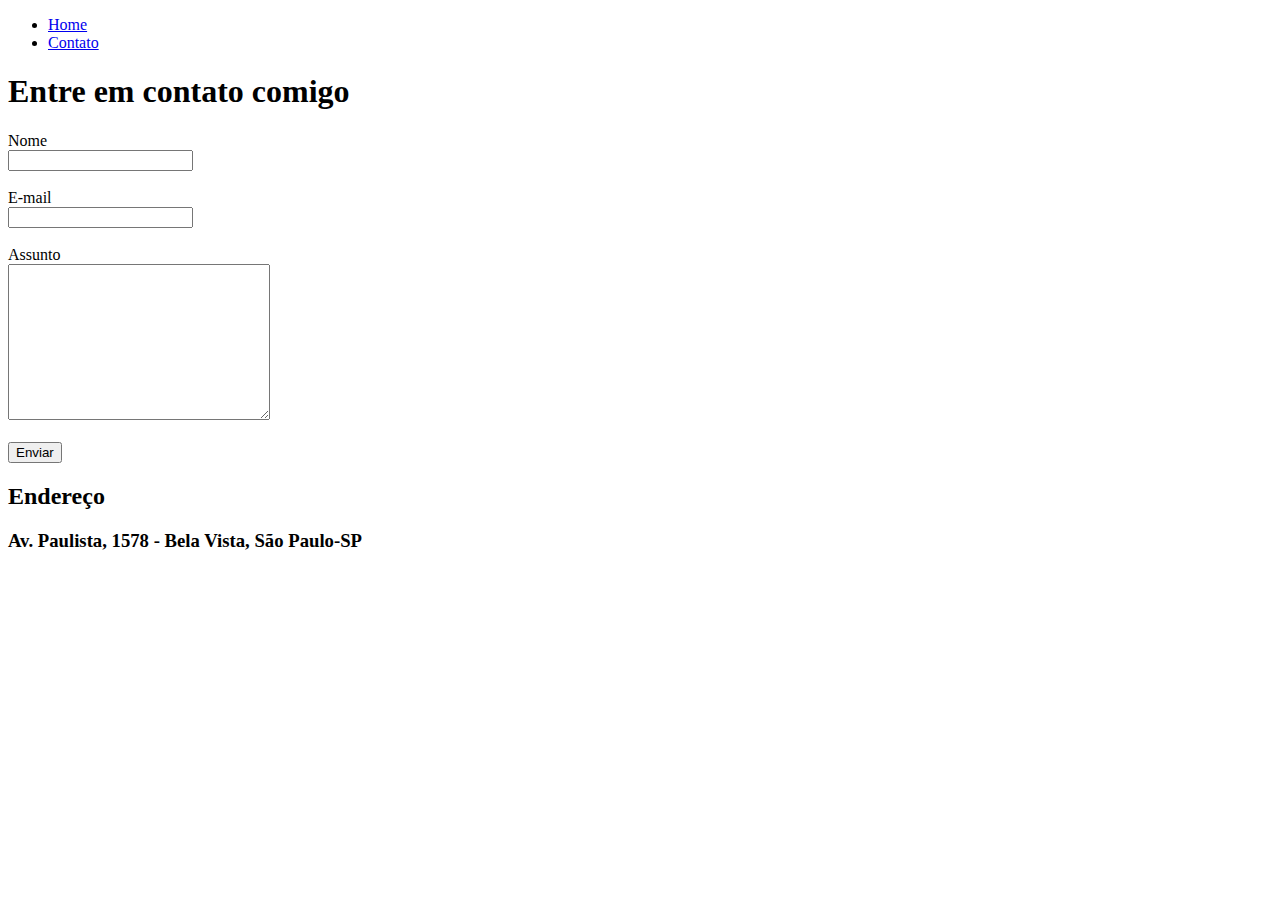
==== contato.html @ 28476d76 "Página HTML" ====
<!DOCTYPE html>
<html lang="pt-br">

<head>
    <meta charset="UTF-8">
    <meta name="viewport" content="width=device-width, initial-scale=1.0">
    <title>Contato</title>
</head>

<body>
    <ul>
        <li> <a href="index.html" target="_blank"> Home</a></li>
        <li> <a href="contato.html" target="_blank">Contato</a></li>
    </ul>

    <h1>Entre em contato comigo</h1>

    <form>
        <label for="nome">Nome</label><br>
        <input type="text" id="nome">
        <br>
        <br>
        <label for="email">E-mail</label><br>
        <input type="email" id="email">
        <br>
        <br>
        <label for="assunto">Assunto</label><br>
        <textarea name="assunto" id="assunto" cols="30" rows="10"></textarea>
        <br>
        <br>
        <button>Enviar</button>
    </form>    
<h2>Endereço</h2>
<h3>Av. Paulista, 1578 - Bela Vista, São Paulo-SP</h3>
    <iframe src="https://www.google.com/maps/embed?pb=!1m14!1m8!1m3!1d14628.782787138132!2d-46.6558819!3d-23.561414!3m2!1i1024!2i768!4f13.1!3m3!1m2!1s0x0%3A0xe904f6a669744da1!2sMuseu%20de%20Arte%20de%20S%C3%A3o%20Paulo%20Assis%20Chateaubriand!5e0!3m2!1spt-BR!2sbr!4v1606621427303!5m2!1spt-BR!2sbr"
     width="400" height="250" frameborder="0" style="border:0;" allowfullscreen="" aria-hidden="false" tabindex="0"></iframe>

</body>

</html>
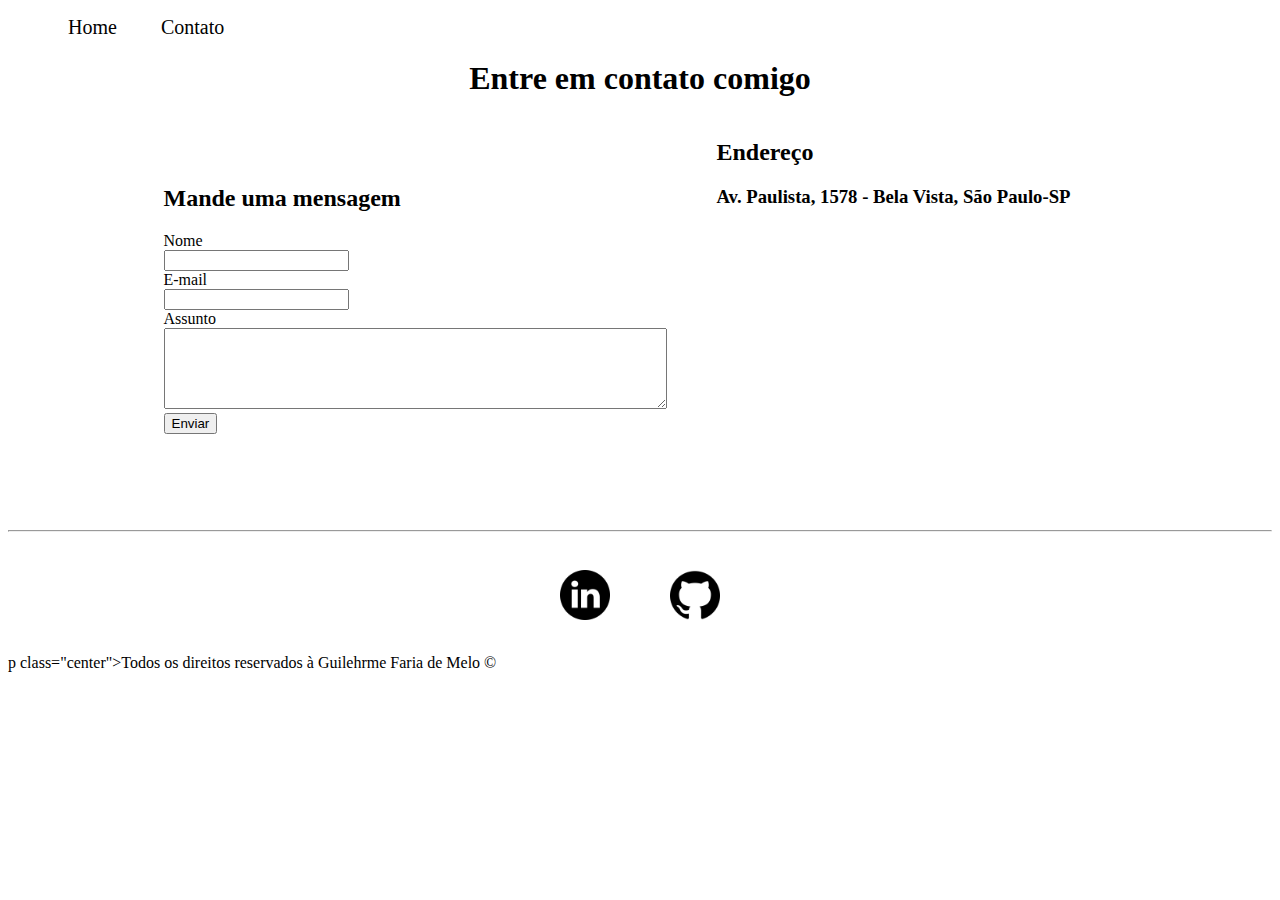
==== commit de6859c1: "Impementação full CSS" ====
--- a/contato.html
+++ b/contato.html
@@ -5,35 +5,70 @@
     <meta charset="UTF-8">
     <meta name="viewport" content="width=device-width, initial-scale=1.0">
     <title>Contato</title>
+    <link rel="stylesheet" href="assets/css/style.css">
+
+
 </head>
 
 <body>
-    <ul>
+    <ul id="menu">
         <li> <a href="index.html" target="_blank"> Home</a></li>
         <li> <a href="contato.html" target="_blank">Contato</a></li>
     </ul>
 
-    <h1>Entre em contato comigo</h1>
 
-    <form>
-        <label for="nome">Nome</label><br>
-        <input type="text" id="nome">
-        <br>
-        <br>
-        <label for="email">E-mail</label><br>
-        <input type="email" id="email">
-        <br>
-        <br>
-        <label for="assunto">Assunto</label><br>
-        <textarea name="assunto" id="assunto" cols="30" rows="10"></textarea>
-        <br>
-        <br>
-        <button>Enviar</button>
-    </form>    
-<h2>Endereço</h2>
-<h3>Av. Paulista, 1578 - Bela Vista, São Paulo-SP</h3>
-    <iframe src="https://www.google.com/maps/embed?pb=!1m14!1m8!1m3!1d14628.782787138132!2d-46.6558819!3d-23.561414!3m2!1i1024!2i768!4f13.1!3m3!1m2!1s0x0%3A0xe904f6a669744da1!2sMuseu%20de%20Arte%20de%20S%C3%A3o%20Paulo%20Assis%20Chateaubriand!5e0!3m2!1spt-BR!2sbr!4v1606621427303!5m2!1spt-BR!2sbr"
-     width="400" height="250" frameborder="0" style="border:0;" allowfullscreen="" aria-hidden="false" tabindex="0"></iframe>
+    <h1 class="center">Entre em contato comigo</h1>
+
+    <div class="container mb-50">
+
+        <!--/Form-->
+        <div>
+            <form>
+                <h2>Mande uma mensagem</h2>
+                <label for="nome">Nome</label><br>
+                <input type="text" id="nome">
+
+                <br>
+                <label for="email">E-mail</label><br>
+                <input type="email" id="email">
+
+                <br>
+                <label for="assunto">Assunto</label><br>
+                <textarea name="assunto" id="assunto" cols="60" rows="5"></textarea>
+
+                <br>
+                <button>Enviar</button>
+            </form>
+        </div>
+        <!--/Form-->
+
+        <!--Mapa-->
+        <div class="ml-50">
+            <h2>Endereço</h2>
+            <h3>Av. Paulista, 1578 - Bela Vista, São Paulo-SP</h3>
+            <iframe
+                src="https://www.google.com/maps/embed?pb=!1m14!1m8!1m3!1d14628.782787138132!2d-46.6558819!3d-23.561414!3m2!1i1024!2i768!4f13.1!3m3!1m2!1s0x0%3A0xe904f6a669744da1!2sMuseu%20de%20Arte%20de%20S%C3%A3o%20Paulo%20Assis%20Chateaubriand!5e0!3m2!1spt-BR!2sbr!4v1606621427303!5m2!1spt-BR!2sbr"
+                width="400" height="250" frameborder="0" style="border:0;" allowfullscreen="" aria-hidden="false"
+                tabindex="0"></iframe>
+        </div>
+        <!--/Mapa-->
+
+    </div>
+
+    <!--Footer-->
+    <hr>
+    <footer>
+
+        <div class="container">
+            <a href="https://www.linkedin.com/in/guilherme-faria-de-melo-b14733103/" target="_blank"><img
+                    class="tm-social p-30" src="assets/img/linkedin.png" alt="Linkedin de Guilherme"> </a>
+            <a href="https://github.com/Guifamelo" target="_blank"> <img class="tm-social p-30"
+                    src="assets/img/github.png" alt="GitHub de Guilherme"> </a>
+
+        </div>
+        p class="center">Todos os direitos reservados à Guilehrme Faria de Melo &copy</p>
+    </footer>
+    <!--/Footer-->
 
 </body>
 
--- a/assets/css/style.css
+++ b/assets/css/style.css
@@ -0,0 +1,55 @@
+/*Estilo da pagina index.html*/
+
+.p1{
+    font-size: 30px;
+}
+.center{
+    text-align: center;
+}
+.justify{
+    text-align: justify;
+}
+.container {
+    display: flex;
+    flex-flow: row;
+    justify-content: center;
+    align-items: center;
+}
+#menu li {
+    display: inline;
+    padding: 20px;
+    font-size: 20px;
+}
+#menu li a {
+    text-decoration: none;
+    color: black; 
+}
+#menu li a:hover{
+    color: crimson;
+}
+.p-30{
+    padding: 30px;
+}
+.br-50{
+    border-radius: 50%;
+}
+.wh-300{
+    width: 300px;
+    height: 300px;
+}
+.tm-social{
+    width: 50px;
+    height: 50px;
+}
+.mb-50{
+    margin-bottom: 50px;
+}
+
+
+    
+
+/*Estilo da pagina contato.html*/
+
+.ml-50{
+    margin-left: 50px;
+}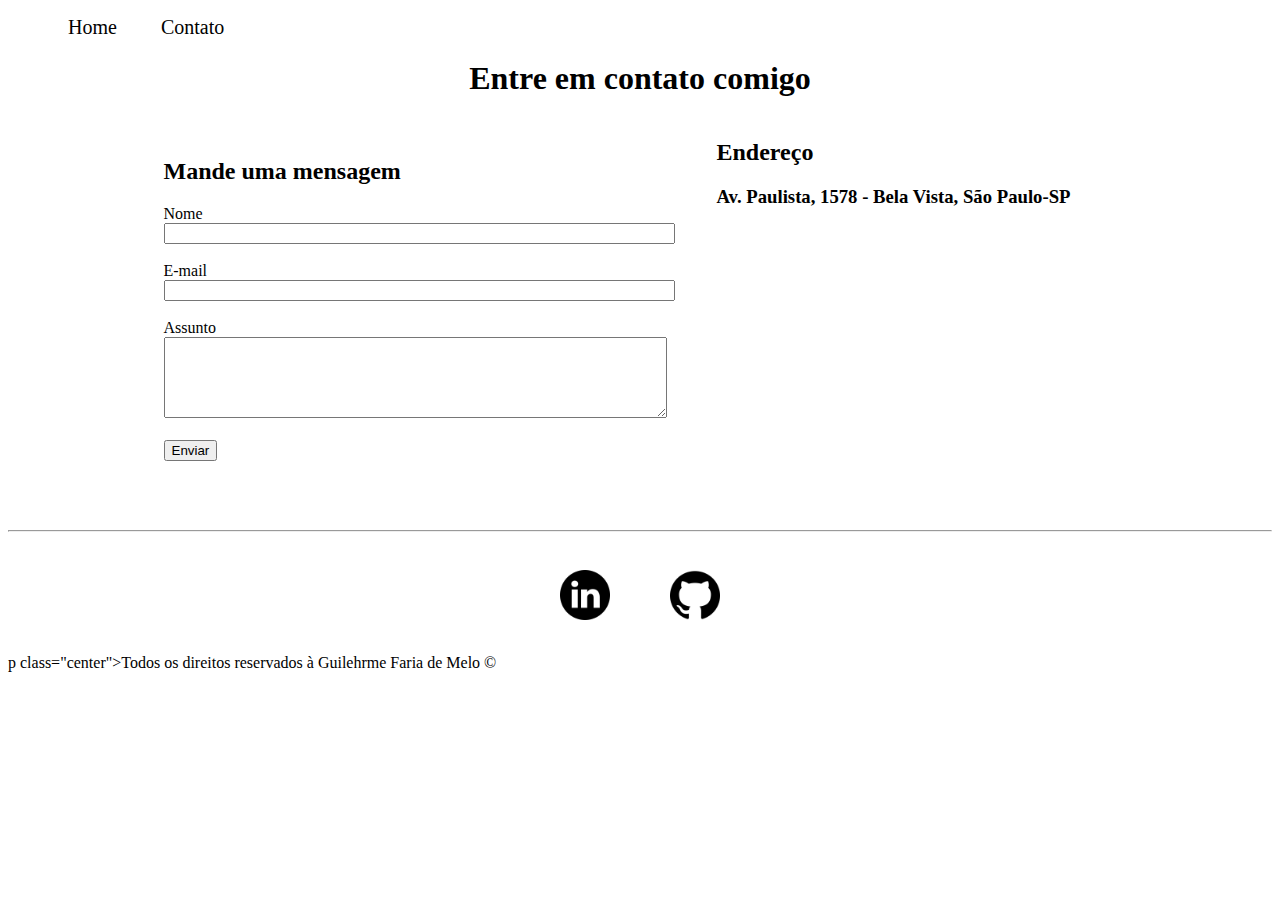
==== commit ee213730: "validações JS" ====
--- a/contato.html
+++ b/contato.html
@@ -26,18 +26,20 @@
             <form>
                 <h2>Mande uma mensagem</h2>
                 <label for="nome">Nome</label><br>
-                <input type="text" id="nome">
-
+                <input type="text" id="nome" onkeyup="validaNome()">
+                <div id="txtNome"></div>
                 <br>
                 <label for="email">E-mail</label><br>
-                <input type="email" id="email">
+                <input type="email" id="email" onkeyup="validaEmail()">
+                <div id="txtEmail"></div>
 
                 <br>
                 <label for="assunto">Assunto</label><br>
-                <textarea name="assunto" id="assunto" cols="60" rows="5"></textarea>
+                <textarea name="assunto" id="assunto" cols="60" rows="5" onkeyup="validaAssunto()"></textarea>
+                <div id="txtAssunto"></div>
 
                 <br>
-                <button>Enviar</button>
+                <button onclick="enviar()">Enviar</button>
             </form>
         </div>
         <!--/Form-->
@@ -49,7 +51,7 @@
             <iframe
                 src="https://www.google.com/maps/embed?pb=!1m14!1m8!1m3!1d14628.782787138132!2d-46.6558819!3d-23.561414!3m2!1i1024!2i768!4f13.1!3m3!1m2!1s0x0%3A0xe904f6a669744da1!2sMuseu%20de%20Arte%20de%20S%C3%A3o%20Paulo%20Assis%20Chateaubriand!5e0!3m2!1spt-BR!2sbr!4v1606621427303!5m2!1spt-BR!2sbr"
                 width="400" height="250" frameborder="0" style="border:0;" allowfullscreen="" aria-hidden="false"
-                tabindex="0"></iframe>
+                tabindex="0" onmousemove="mapaZoom()" onmouseout="mapaNormal()" id='mapa'></iframe>
         </div>
         <!--/Mapa-->
 
@@ -70,6 +72,8 @@
     </footer>
     <!--/Footer-->
 
+    <script src="assets/js/script.js"></script>
+
 </body>
 
 </html>